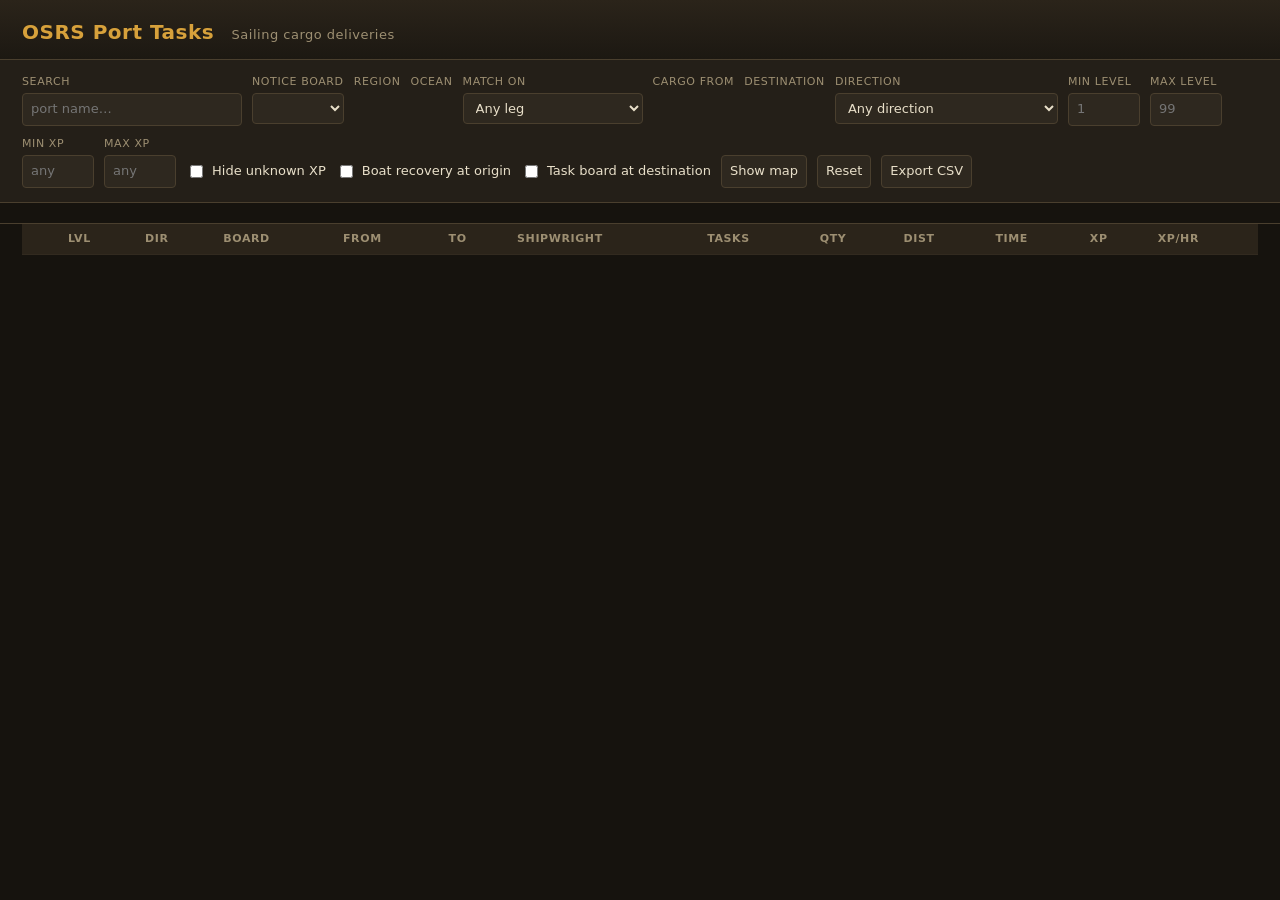
==== web/index.html @ eb9e50ff "Draw the charted sea route on the map, and retire the port click The chart already knew which way ro" ====
<!DOCTYPE html>
<html lang="en">
<head>
<meta charset="utf-8">
<meta name="viewport" content="width=device-width, initial-scale=1">
<title>OSRS Port Tasks</title>
<link rel="stylesheet" href="style.css">
</head>
<body>
<header>
  <h1>OSRS Port Tasks <span id="count-hint">Sailing cargo deliveries</span></h1>
</header>

<div class="filters">
  <div class="field"><label for="f-q">Search</label><input id="f-q" type="search" placeholder="port name…"></div>
  <div class="field"><label for="f-board">Notice board</label><select id="f-board"></select></div>
  <div class="field"><label>Region</label><div class="ms" id="f-region"></div></div>
  <div class="field"><label>Ocean</label><div class="ms" id="f-ocean"></div></div>
  <div class="field"><label for="f-scope">Match on</label>
    <select id="f-scope">
      <option value="any">Any leg</option>
      <option value="board">Notice board</option>
      <option value="from">Origin</option>
      <option value="to">Destination</option>
      <option value="both">Both ends (stay local)</option>
    </select></div>
  <div class="field"><label>Cargo from</label><div class="ms" id="f-from"></div></div>
  <div class="field"><label>Destination</label><div class="ms" id="f-to"></div></div>
  <div class="field"><label for="f-direction">Direction</label>
    <select id="f-direction">
      <option value="">Any direction</option>
      <option value="outbound">Outbound (pick up at board)</option>
      <option value="inbound">Inbound (deliver to board)</option>
    </select></div>
  <div class="field"><label for="f-min">Min level</label><input id="f-min" type="number" min="1" max="99" placeholder="1"></div>
  <div class="field"><label for="f-max">Max level</label><input id="f-max" type="number" min="1" max="99" placeholder="99"></div>
  <div class="field"><label for="f-xpmin">Min XP</label><input id="f-xpmin" type="number" min="0" step="100" placeholder="any"></div>
  <div class="field"><label for="f-xpmax">Max XP</label><input id="f-xpmax" type="number" min="0" step="100" placeholder="any"></div>
  <div class="field check"><input id="f-unknown" type="checkbox"><label for="f-unknown">Hide unknown XP</label></div>
  <div class="field check"><input id="f-recover" type="checkbox"><label for="f-recover" title="Only tasks whose cargo origin has a shipwright">Boat recovery at origin</label></div>
  <div class="field check"><input id="f-board-dest" type="checkbox"><label for="f-board-dest" title="Only tasks ending at a port with a notice board">Task board at destination</label></div>
  <button id="map-toggle">Show map</button>
  <button id="reset">Reset</button>
  <button id="export">Export CSV</button>
</div>

<section id="map-panel" hidden>
  <div id="map-viewport">
    <div id="map-layer">
      <div id="map-tiles"></div>
      <svg id="map-overlay" xmlns="http://www.w3.org/2000/svg"></svg>
    </div>
    <div id="map-controls">
      <button id="map-in" title="Zoom in">+</button>
      <button id="map-out" title="Zoom out">&minus;</button>
      <button id="map-fit" title="Fit all ports">Fit</button>
      <span id="map-zoom-label">100%</span>
    </div>
  </div>
  <div id="map-legend">
    <span>The line follows the charted sea route between your trip's stops.</span>
    <label class="inline"><input type="checkbox" id="f-all-routes"> Show every filtered route</label>
    <span class="muted">Map tiles &copy; OSRS Wiki.</span>
  </div>
</section>

<section id="trip-panel" hidden>
  <div class="trip-head">
    <h2>Trip</h2>
    <div id="trip-summary"></div>
    <label for="trip-start">Start</label>
    <select id="trip-start"></select>
    <label for="trip-corridor" title="How close a port must pass to count">Passing within</label>
    <input id="trip-corridor" type="number" min="0" max="600" step="20" value="120">
    <button id="trip-clear">Clear trip</button>
  </div>
  <ol id="trip-stops"></ol>
  <div id="trip-passing" hidden></div>
</section>

<div id="stats"></div>

<div class="table-wrap">
<table>
  <thead>
    <tr>
      <th class="unsortable" title="Add to trip"></th>
      <th data-key="level" data-default="asc">Lvl</th>
      <th data-key="direction" data-default="asc">Dir</th>
      <th data-key="noticeBoard" data-default="asc" title="Where you accept this task">Board</th>
      <th data-key="from" data-default="asc">From</th>
      <th data-key="to" data-default="asc">To</th>
      <th data-key="recover" title="Shipwright at the origin: can you recover your boat there?">Shipwright</th>
      <th data-key="tasks" title="Notice board at the destination: can you pick up more work there?">Tasks</th>
      <th data-key="qty">Qty</th>
      <th data-key="distance" title="Charted sailing distance from origin to destination, in game tiles">Dist</th>
      <th data-key="seconds" title="Sailing the leg, plus docking and cargo handling at both ends">Time</th>
      <th data-key="xp">XP</th>
      <th data-key="xpPerHour" title="XP for this leg alone, per hour">XP/hr</th>
    </tr>
  </thead>
  <tbody id="tbody"></tbody>
</table>
</div>

<script type="module" src="js/main.js"></script>
</body>
</html>
---- web/style.css ----
:root {
  --bg: #16130e;
  --panel: #241f18;
  --panel-2: #2e281f;
  --line: #4a3f2e;
  --text: #e8dfc9;
  --muted: #9d8f72;
  --accent: #d7a13b;
  --accent-2: #7fb069;
}
* { box-sizing: border-box; }
body {
  margin: 0;
  background: var(--bg);
  color: var(--text);
  font: 14px/1.45 "Segoe UI", system-ui, sans-serif;
}
header {
  padding: 18px 22px 12px;
  border-bottom: 1px solid var(--line);
  background: linear-gradient(180deg, #2b241a, #1c1812);
}
h1 { margin: 0; font-size: 20px; letter-spacing: .5px; color: var(--accent); }
h1 span { color: var(--muted); font-size: 13px; font-weight: 400; margin-left: 10px; }

.filters {
  display: flex; flex-wrap: wrap; gap: 10px;
  padding: 14px 22px; background: var(--panel); border-bottom: 1px solid var(--line);
}
.field { display: flex; flex-direction: column; gap: 3px; }
.field label { font-size: 11px; text-transform: uppercase; letter-spacing: .6px; color: var(--muted); }
input, select, button {
  background: var(--panel-2); color: var(--text);
  border: 1px solid var(--line); border-radius: 4px;
  padding: 6px 8px; font: inherit; font-size: 13px;
}
input:focus, select:focus { outline: 1px solid var(--accent); }
input[type=number] { width: 72px; }
#f-q { min-width: 220px; }
.check { flex-direction: row; align-items: center; gap: 6px; align-self: flex-end; padding-bottom: 7px; }
.check label { text-transform: none; font-size: 13px; color: var(--text); letter-spacing: 0; }
button { cursor: pointer; align-self: flex-end; }
button:hover { border-color: var(--accent); color: var(--accent); }

#stats {
  display: flex; gap: 22px; flex-wrap: wrap;
  padding: 10px 22px; color: var(--muted); font-size: 13px;
  border-bottom: 1px solid var(--line);
}
#stats b { color: var(--text); }

.table-wrap { padding: 0 22px 40px; }
table { width: 100%; border-collapse: collapse; }
th, td { padding: 7px 10px; text-align: left; border-bottom: 1px solid #322a1f; }
th {
  position: sticky; top: 0; z-index: 1;
  background: #2b241a; color: var(--muted);
  font-size: 11px; text-transform: uppercase; letter-spacing: .6px;
  cursor: pointer; user-select: none; white-space: nowrap;
}
th:hover { color: var(--accent); }
th.sorted { color: var(--accent); }
th.sorted::after { content: ' ▾'; }
th.sorted[data-dir=asc]::after { content: ' ▴'; }
tbody tr:hover { background: #221d16; }
.num { text-align: right; font-variant-numeric: tabular-nums; }
.xp { color: var(--accent); }
/* the rate is the column you actually scan, so let it carry weight */
.rate { color: var(--accent); font-weight: 600; }
.unknown { color: #6b5f4a; }
.empty { text-align: center; color: var(--muted); padding: 30px; }
.tag {
  font-size: 11px; padding: 2px 7px; border-radius: 10px;
  border: 1px solid var(--line); color: var(--muted);
}
.tag.outbound { color: var(--accent-2); border-color: #3f5a34; }
.tag.inbound { color: #6fa8c9; border-color: #2f4c5c; }

/* checkbox dropdown */
.ms { position: relative; }
.ms-button {
  display: flex; align-items: center; gap: 8px; justify-content: space-between;
  min-width: 170px; align-self: stretch;
}
.ms-button.active { border-color: var(--accent); color: var(--accent); }
.ms-caret { color: var(--muted); font-size: 11px; }
.ms-menu {
  position: absolute; top: calc(100% + 4px); left: 0; z-index: 10;
  width: 240px; background: var(--panel-2);
  border: 1px solid var(--line); border-radius: 4px;
  box-shadow: 0 8px 20px rgba(0,0,0,.55);
}
.ms-actions { display: flex; gap: 6px; padding: 6px; border-bottom: 1px solid var(--line); }
.ms-actions button { flex: 1; padding: 3px 6px; font-size: 12px; align-self: auto; }
.ms-options { max-height: 260px; overflow-y: auto; padding: 4px; }
.ms-options label {
  display: flex; align-items: center; gap: 8px;
  padding: 4px 6px; border-radius: 3px; cursor: pointer;
  font-size: 13px; color: var(--text); text-transform: none; letter-spacing: 0;
}
.ms-options label:hover { background: #3a3226; }
.ms-options input { margin: 0; }

.muted { color: var(--muted); font-size: 12px; }
.mid { text-align: center; }
.yes { color: var(--accent-2); }
.no { color: #7a5a52; }

/* ---- map ---- */
#map-panel { border-bottom: 1px solid var(--line); background: #12100c; }
#map-viewport {
  position: relative; height: 66vh; min-height: 400px;
  overflow: hidden; cursor: grab; touch-action: none;
  /* without this a drag selects the map labels instead of panning */
  user-select: none; -webkit-user-select: none;
  background: #0e1a24;
}
#map-viewport:active { cursor: grabbing; }
#map-layer { position: absolute; top: 0; left: 0; transform-origin: 0 0; --inv: 1; }
#map-tiles { position: absolute; top: 0; left: 0; }
.map-tile {
  position: absolute; image-rendering: pixelated;
  user-select: none; -webkit-user-drag: none;
}
#map-overlay { position: absolute; top: 0; left: 0; overflow: visible; }

/* polylines, so fill has to be turned off or every course becomes a blob */
.route {
  fill: none; stroke: var(--accent); opacity: .38;
  stroke-linecap: round; stroke-linejoin: round; vector-effect: non-scaling-stroke;
  pointer-events: stroke;
}
.route:hover { opacity: .9; }

/* markers are labels now, not controls: nothing happens on click */
.marker { cursor: default; }
.marker .hit {
  fill: transparent;
  /* scales with the dot so the click target stays ~constant on screen;
     without this it shrinks to a few pixels when zoomed out */
  transform: scale(var(--inv));
  transform-box: fill-box; transform-origin: center;
}
.marker .dot {
  fill: var(--accent); stroke: #17130d; stroke-width: 2;
  vector-effect: non-scaling-stroke;
  transform: scale(var(--inv));
  transform-box: fill-box; transform-origin: center;
}
.marker .label {
  fill: var(--text); font-size: 13px; text-anchor: middle;
  opacity: 0;                       /* 30 names at once collide; see .labelled */
  paint-order: stroke; stroke: #12100c; stroke-width: 3px;
  pointer-events: none; user-select: none;
  transform: scale(var(--inv));
  transform-box: fill-box; transform-origin: center;
}
.marker.labelled .label, .marker:hover .label { opacity: 1; }
.marker.dim .dot { fill: #6b5f4a; opacity: .5; }
.marker:hover .dot { fill: #fff0c4; }

#map-controls {
  position: absolute; top: 10px; right: 10px; z-index: 5;
  display: flex; gap: 6px; align-items: center;
  background: rgba(20,17,12,.85); border: 1px solid var(--line);
  border-radius: 4px; padding: 5px 8px;
}
#map-controls button { align-self: auto; padding: 2px 9px; }
#map-zoom-label { color: var(--muted); font-size: 12px; min-width: 40px; text-align: right; }

#map-legend {
  display: flex; flex-wrap: wrap; gap: 16px; align-items: center;
  padding: 8px 22px; font-size: 12px; color: var(--muted);
  border-top: 1px solid var(--line);
}
#map-legend b { color: var(--text); }
#map-legend button { align-self: auto; padding: 3px 8px; font-size: 12px; }

/* ---- trip path on the map ---- */
.trip-leg {
  fill: none; stroke: #a6e07a; stroke-width: 3; stroke-dasharray: 9 6;
  stroke-linecap: round; stroke-linejoin: round;
  vector-effect: non-scaling-stroke; pointer-events: none;
}
.trip-casing {
  fill: none; stroke: #10160c; stroke-width: 7; opacity: .85;
  stroke-linecap: round; stroke-linejoin: round;
  vector-effect: non-scaling-stroke; pointer-events: none;
}
.marker.on-trip .dot { fill: #a6e07a; }
.marker.on-trip .label { fill: #d8f2c2; }
.stop-badge circle {
  fill: #a6e07a; stroke: #10160c; stroke-width: 3;
  transform-box: fill-box; transform-origin: center; transform: scale(var(--inv));
}
.stop-badge .stop-n {
  fill: #12100c; font-size: 13px; font-weight: 700; text-anchor: middle;
  transform-box: fill-box; transform-origin: center; transform: scale(var(--inv));
  pointer-events: none;
}

/* ---- trip panel ---- */
#trip-panel { border-bottom: 1px solid var(--line); background: #1b1811; }
.trip-head {
  display: flex; align-items: center; gap: 16px; flex-wrap: wrap;
  padding: 10px 22px 6px;
}
.trip-head h2 { margin: 0; font-size: 15px; color: var(--accent-2); letter-spacing: .5px; }
.trip-head label { font-size: 11px; text-transform: uppercase; color: var(--muted); }
#trip-summary { display: flex; gap: 18px; color: var(--muted); font-size: 13px; }
#trip-summary b { color: var(--text); }
#trip-stops {
  list-style: none; margin: 0; padding: 4px 22px 14px;
  display: flex; flex-wrap: wrap; gap: 8px;
}
#trip-stops li {
  display: flex; align-items: flex-start; gap: 8px;
  background: var(--panel-2); border: 1px solid var(--line);
  border-radius: 4px; padding: 6px 10px; font-size: 12px; min-width: 190px;
}
#trip-stops .n {
  flex: none; width: 20px; height: 20px; border-radius: 50%;
  background: var(--accent-2); color: #12100c;
  font-weight: 700; text-align: center; line-height: 20px;
}
#trip-stops .port { font-weight: 600; color: var(--text); }
#trip-stops .acts { color: var(--muted); }
#trip-stops .pick { color: var(--accent); }
#trip-stops .drop { color: var(--accent-2); }

/* ---- add-to-trip button ---- */
.trip-btn {
  padding: 0 7px; font-size: 14px; line-height: 20px;
  background: transparent; color: var(--muted); align-self: auto;
}
.trip-btn:hover { color: var(--accent-2); border-color: var(--accent-2); }
tr.in-trip { background: #1d2417; }
tr.in-trip .trip-btn { color: var(--accent-2); border-color: var(--accent-2); }
th.unsortable { cursor: default; }
th.unsortable:hover { color: var(--muted); }
label.inline { display: flex; align-items: center; gap: 6px; color: var(--muted); }

/* ports the route sails past without stopping */
.marker.near-route .dot {
  fill: #2b2318; stroke: var(--accent); stroke-width: 3;
  vector-effect: non-scaling-stroke;
}
.marker.near-route .label { fill: var(--accent); }
#trip-passing {
  display: flex; flex-wrap: wrap; gap: 8px; align-items: center;
  padding: 0 22px 12px; font-size: 12px; color: var(--muted);
}
#trip-passing b { color: var(--accent); font-weight: 600; }
#trip-passing .pass {
  border: 1px solid var(--line); border-radius: 10px;
  padding: 2px 9px; color: var(--muted);
}
#trip-passing .pass.has-board { border-color: var(--accent); color: var(--text); }
#trip-passing .pass i { color: var(--muted); font-style: normal; opacity: .7; }
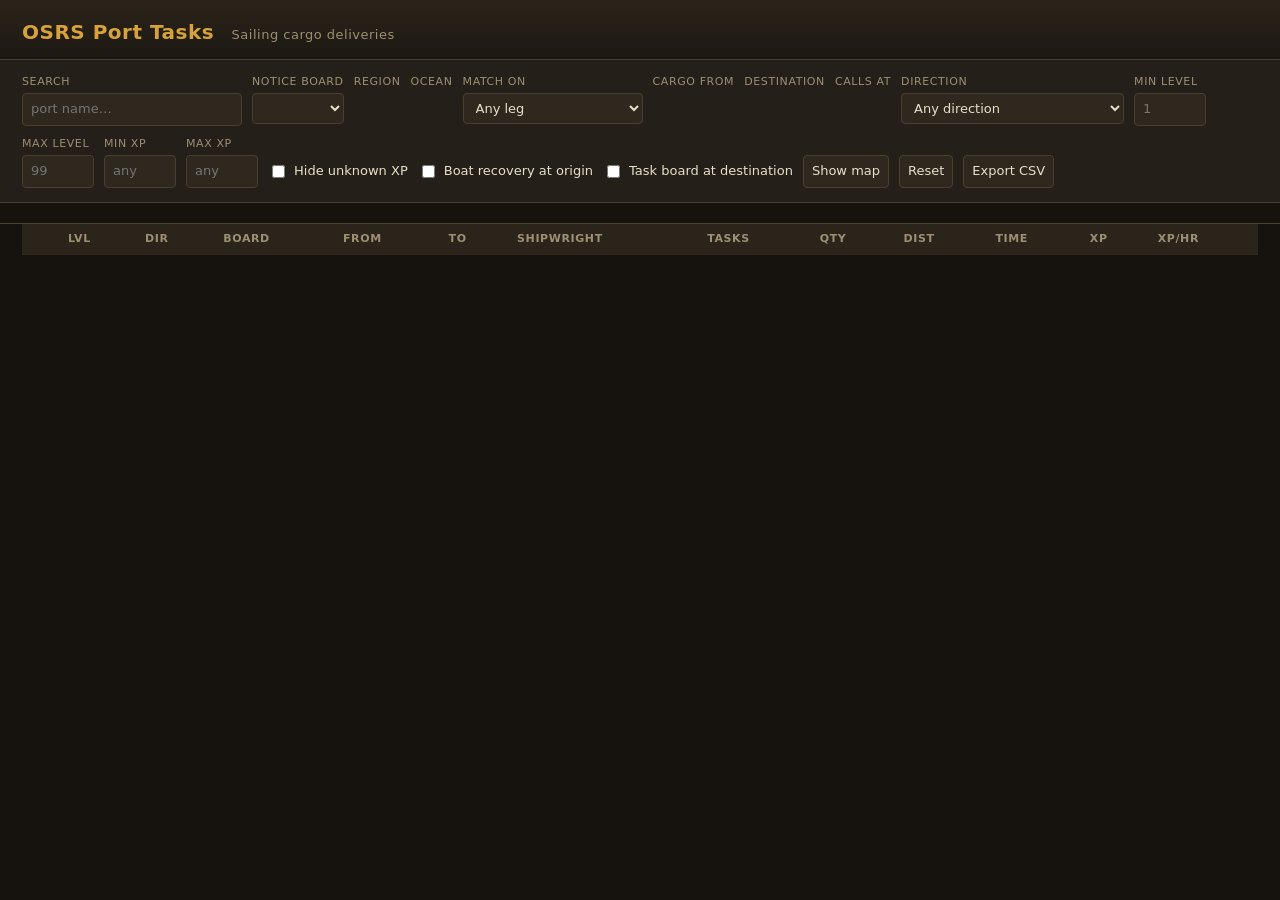
==== commit f576b644: "Filter a passing port by either end, not by its board Clicking a port in the trip panel's "sailing p" ====
--- a/web/index.html
+++ b/web/index.html
@@ -26,6 +26,7 @@
     </select></div>
   <div class="field"><label>Cargo from</label><div class="ms" id="f-from"></div></div>
   <div class="field"><label>Destination</label><div class="ms" id="f-to"></div></div>
+  <div class="field"><label title="Tasks that load or deliver at this port">Calls at</label><div class="ms" id="f-calls"></div></div>
   <div class="field"><label for="f-direction">Direction</label>
     <select id="f-direction">
       <option value="">Any direction</option>
--- a/web/style.css
+++ b/web/style.css
@@ -132,8 +132,10 @@
 }
 .route:hover { opacity: .9; }
 
-/* markers are labels now, not controls: nothing happens on click */
+/* only ports with a notice board do anything on click */
 .marker { cursor: default; }
+.marker.boardable { cursor: pointer; }
+.marker.board-filtered .dot { fill: var(--accent-2); }
 .marker .hit {
   fill: transparent;
   /* scales with the dot so the click target stays ~constant on screen;
@@ -252,8 +254,13 @@
 }
 #trip-passing b { color: var(--accent); font-weight: 600; }
 #trip-passing .pass {
+  /* a button, so reset what the button brings of its own */
+  font: inherit; background: none; appearance: none;
   border: 1px solid var(--line); border-radius: 10px;
-  padding: 2px 9px; color: var(--muted);
-}
+  padding: 2px 9px; color: var(--muted); cursor: pointer;
+}
+#trip-passing .pass:hover { background: #2a2016; }
+/* the tick, and the border with it, mark a notice board, not clickability */
 #trip-passing .pass.has-board { border-color: var(--accent); color: var(--text); }
+#trip-passing .pass.on { background: #4a3410; color: var(--accent); border-color: var(--accent); }
 #trip-passing .pass i { color: var(--muted); font-style: normal; opacity: .7; }
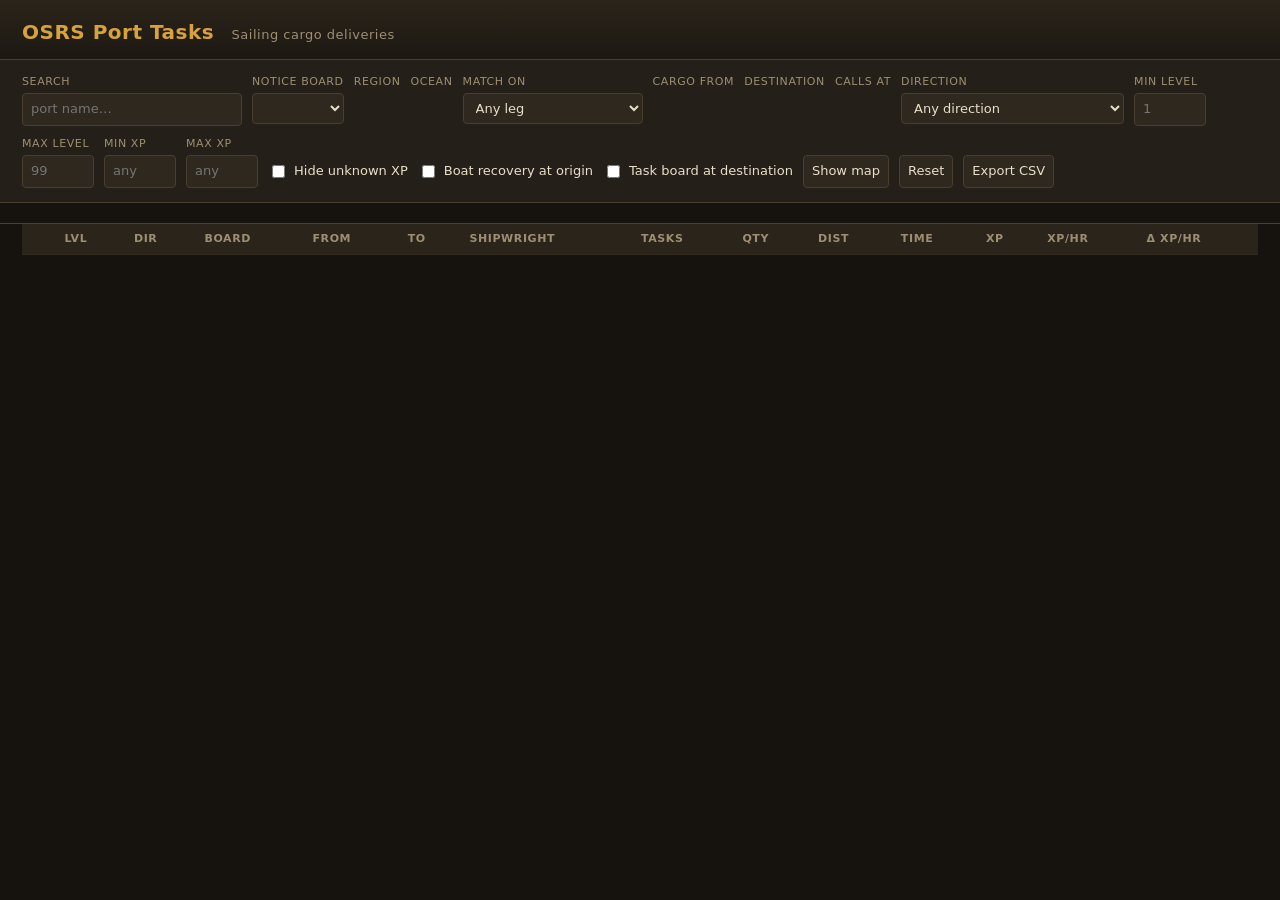
==== commit 0d9c566f: "Show what each task would add to the trip's XP/hr A task's own XP/hr says nothing about whether it i" ====
--- a/web/index.html
+++ b/web/index.html
@@ -98,6 +98,7 @@
       <th data-key="seconds" title="Sailing the leg, plus docking and cargo handling at both ends">Time</th>
       <th data-key="xp">XP</th>
       <th data-key="xpPerHour" title="XP for this leg alone, per hour">XP/hr</th>
+      <th data-key="lift" title="How the whole trip's XP/hr moves if you add this task to it. Build a trip first">&Delta; XP/hr</th>
     </tr>
   </thead>
   <tbody id="tbody"></tbody>
--- a/web/style.css
+++ b/web/style.css
@@ -67,6 +67,9 @@
 .xp { color: var(--accent); }
 /* the rate is the column you actually scan, so let it carry weight */
 .rate { color: var(--accent); font-weight: 600; }
+/* the lift reads as a verdict on a candidate task, so sign it by colour */
+.lift.up { color: var(--accent-2); font-weight: 600; }
+.lift.down { color: #b5705c; }
 .unknown { color: #6b5f4a; }
 .empty { text-align: center; color: var(--muted); padding: 30px; }
 .tag {
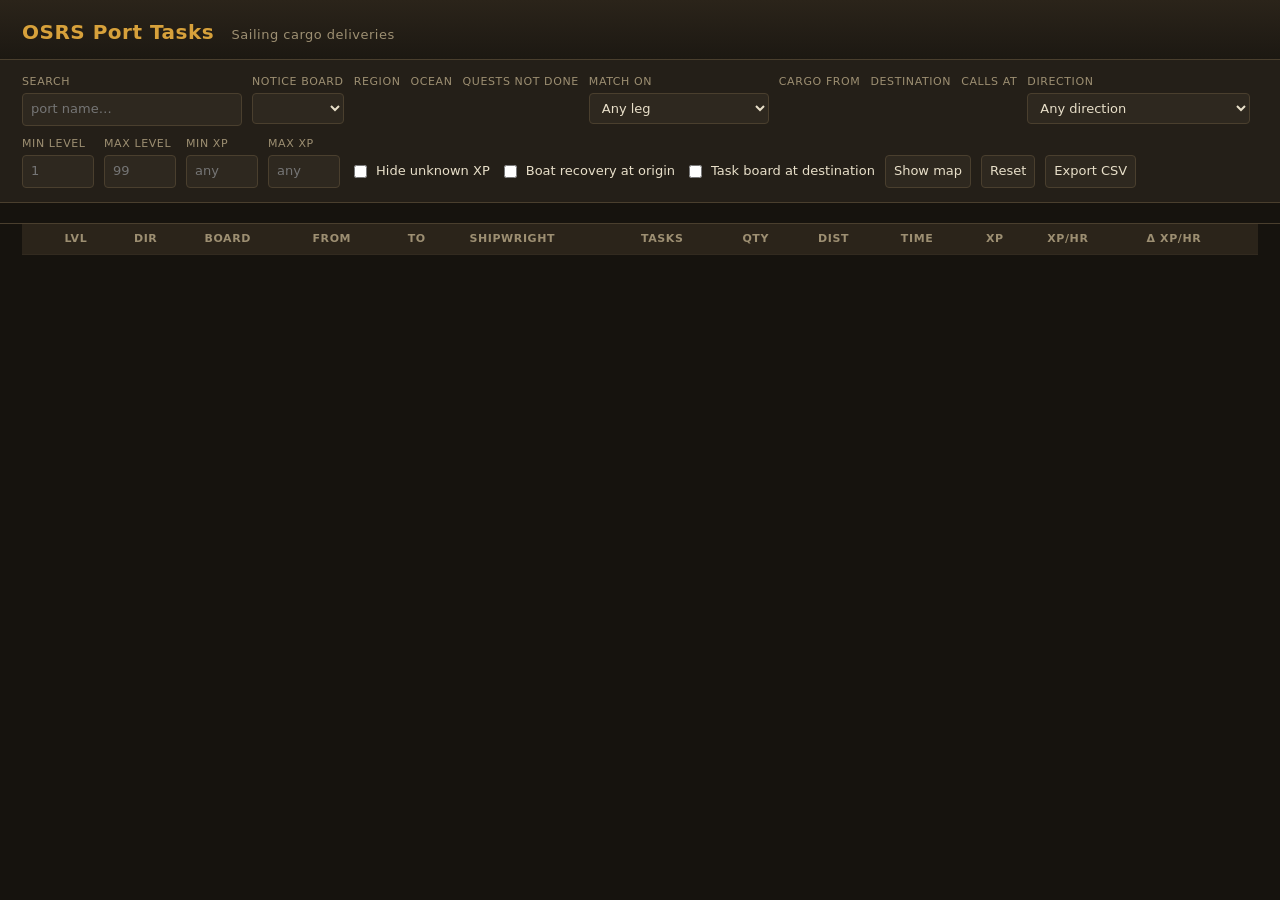
==== commit b7614f6e: "Add a 'Quests not done' filter that hides tasks at locked ports" ====
--- a/web/index.html
+++ b/web/index.html
@@ -9,15 +9,17 @@
 <body>
 <header>
   <h1>OSRS Port Tasks <span id="count-hint">Sailing cargo deliveries</span></h1>
+  <button id="filters-toggle" aria-expanded="true" aria-controls="filters">Filters</button>
 </header>
 
-<div class="filters">
-  <div class="field"><label for="f-q">Search</label><input id="f-q" type="search" placeholder="port name…"></div>
-  <div class="field"><label for="f-board">Notice board</label><select id="f-board"></select></div>
+<div class="filters" id="filters">
+  <div class="field"><label for="f-q">Search</label><input id="f-q" data-state="q" type="search" placeholder="port name…"></div>
+  <div class="field"><label for="f-board">Notice board</label><select id="f-board" data-state="board"></select></div>
   <div class="field"><label>Region</label><div class="ms" id="f-region"></div></div>
   <div class="field"><label>Ocean</label><div class="ms" id="f-ocean"></div></div>
+  <div class="field"><label title="Tick quests you have not done: tasks at ports that need them are hidden">Quests not done</label><div class="ms" id="f-quests"></div></div>
   <div class="field"><label for="f-scope">Match on</label>
-    <select id="f-scope">
+    <select id="f-scope" data-state="scope">
       <option value="any">Any leg</option>
       <option value="board">Notice board</option>
       <option value="from">Origin</option>
@@ -28,18 +30,18 @@
   <div class="field"><label>Destination</label><div class="ms" id="f-to"></div></div>
   <div class="field"><label title="Tasks that load or deliver at this port">Calls at</label><div class="ms" id="f-calls"></div></div>
   <div class="field"><label for="f-direction">Direction</label>
-    <select id="f-direction">
+    <select id="f-direction" data-state="direction">
       <option value="">Any direction</option>
       <option value="outbound">Outbound (pick up at board)</option>
       <option value="inbound">Inbound (deliver to board)</option>
     </select></div>
-  <div class="field"><label for="f-min">Min level</label><input id="f-min" type="number" min="1" max="99" placeholder="1"></div>
-  <div class="field"><label for="f-max">Max level</label><input id="f-max" type="number" min="1" max="99" placeholder="99"></div>
-  <div class="field"><label for="f-xpmin">Min XP</label><input id="f-xpmin" type="number" min="0" step="100" placeholder="any"></div>
-  <div class="field"><label for="f-xpmax">Max XP</label><input id="f-xpmax" type="number" min="0" step="100" placeholder="any"></div>
-  <div class="field check"><input id="f-unknown" type="checkbox"><label for="f-unknown">Hide unknown XP</label></div>
-  <div class="field check"><input id="f-recover" type="checkbox"><label for="f-recover" title="Only tasks whose cargo origin has a shipwright">Boat recovery at origin</label></div>
-  <div class="field check"><input id="f-board-dest" type="checkbox"><label for="f-board-dest" title="Only tasks ending at a port with a notice board">Task board at destination</label></div>
+  <div class="field"><label for="f-min">Min level</label><input id="f-min" data-state="minLevel" type="number" min="1" max="99" placeholder="1"></div>
+  <div class="field"><label for="f-max">Max level</label><input id="f-max" data-state="maxLevel" type="number" min="1" max="99" placeholder="99"></div>
+  <div class="field"><label for="f-xpmin">Min XP</label><input id="f-xpmin" data-state="minXp" type="number" min="0" step="100" placeholder="any"></div>
+  <div class="field"><label for="f-xpmax">Max XP</label><input id="f-xpmax" data-state="maxXp" type="number" min="0" step="100" placeholder="any"></div>
+  <div class="field check"><input id="f-unknown" data-state="hideUnknownXp" type="checkbox"><label for="f-unknown">Hide unknown XP</label></div>
+  <div class="field check"><input id="f-recover" data-state="recoverAtOrigin" type="checkbox"><label for="f-recover" title="Only tasks whose cargo origin has a shipwright">Boat recovery at origin</label></div>
+  <div class="field check"><input id="f-board-dest" data-state="boardAtDest" type="checkbox"><label for="f-board-dest" title="Only tasks ending at a port with a notice board">Task board at destination</label></div>
   <button id="map-toggle">Show map</button>
   <button id="reset">Reset</button>
   <button id="export">Export CSV</button>
@@ -60,7 +62,7 @@
   </div>
   <div id="map-legend">
     <span>The line follows the charted sea route between your trip's stops.</span>
-    <label class="inline"><input type="checkbox" id="f-all-routes"> Show every filtered route</label>
+    <label class="inline"><input type="checkbox" id="f-all-routes" data-state="showAllRoutes"> Show every filtered route</label>
     <span class="muted">Map tiles &copy; OSRS Wiki.</span>
   </div>
 </section>
@@ -72,11 +74,33 @@
     <label for="trip-start">Start</label>
     <select id="trip-start"></select>
     <label for="trip-corridor" title="How close a port must pass to count">Passing within</label>
-    <input id="trip-corridor" type="number" min="0" max="600" step="20" value="120">
+    <input id="trip-corridor" data-state="corridor" type="number" min="0" max="600" step="20">
     <button id="trip-clear">Clear trip</button>
   </div>
   <ol id="trip-stops"></ol>
   <div id="trip-passing" hidden></div>
+</section>
+
+<section id="boards-panel" hidden>
+  <div class="boards-head">
+    <h2>Boards worth a stop</h2>
+    <span id="boards-note" class="muted"></span>
+    <label for="board-slots" title="How much room the hold has for new work">Free slots</label>
+    <input id="board-slots" data-state="freeSlots" type="number" min="1" max="5" step="1">
+  </div>
+  <table id="boards-table">
+    <thead>
+      <tr>
+        <th>Board</th>
+        <th class="num" title="Extra sailing this stop would add to your trip: the cheapest place to work it into the route, not the distance to the nearest stop. A board you already sail past costs almost nothing. Context only: the expected value already prices the sailing">Detour</th>
+        <th class="num" title="What an average draw from this board is worth, once the sailing it costs is priced at your trip's own rate">Expected</th>
+        <th class="num" title="Offers you would actually take, out of the pool the board draws from. The rest are dead draws: inbound work, or tasks your filters rule out">Usable</th>
+        <th class="num" title="The best single task in the pool, if the draw goes your way">Luckiest</th>
+      </tr>
+    </thead>
+    <tbody id="boards-rows"></tbody>
+  </table>
+  <div id="boards-dead" class="muted"></div>
 </section>
 
 <div id="stats"></div>
--- a/web/style.css
+++ b/web/style.css
@@ -16,10 +16,13 @@
   font: 14px/1.45 "Segoe UI", system-ui, sans-serif;
 }
 header {
+  display: flex; align-items: center; gap: 14px;
   padding: 18px 22px 12px;
   border-bottom: 1px solid var(--line);
   background: linear-gradient(180deg, #2b241a, #1c1812);
 }
+/* the filter bar is always open on a desktop, so its control has no place there */
+#filters-toggle { display: none; margin-left: auto; align-self: center; }
 h1 { margin: 0; font-size: 20px; letter-spacing: .5px; color: var(--accent); }
 h1 span { color: var(--muted); font-size: 13px; font-weight: 400; margin-left: 10px; }
 
@@ -49,7 +52,7 @@
 }
 #stats b { color: var(--text); }
 
-.table-wrap { padding: 0 22px 40px; }
+.table-wrap { padding: 0 22px 40px; overflow-x: auto; }
 table { width: 100%; border-collapse: collapse; }
 th, td { padding: 7px 10px; text-align: left; border-bottom: 1px solid #322a1f; }
 th {
@@ -112,7 +115,7 @@
 /* ---- map ---- */
 #map-panel { border-bottom: 1px solid var(--line); background: #12100c; }
 #map-viewport {
-  position: relative; height: 66vh; min-height: 400px;
+  position: relative; height: 66vh; min-height: min(400px, 55vh);
   overflow: hidden; cursor: grab; touch-action: none;
   /* without this a drag selects the map labels instead of panning */
   user-select: none; -webkit-user-select: none;
@@ -245,12 +248,37 @@
 th.unsortable:hover { color: var(--muted); }
 label.inline { display: flex; align-items: center; gap: 6px; color: var(--muted); }
 
+/* what a board is worth stopping at, as an area behind the port */
+.marker .worth { fill: var(--accent-2); opacity: .22; pointer-events: none; }
+.marker.worth-a-stop:hover .worth { opacity: .34; }
+
 /* ports the route sails past without stopping */
 .marker.near-route .dot {
   fill: #2b2318; stroke: var(--accent); stroke-width: 3;
   vector-effect: non-scaling-stroke;
 }
 .marker.near-route .label { fill: var(--accent); }
+/* boards worth a stop: the trip panel's sibling, same furniture */
+#boards-panel {
+  border-bottom: 1px solid var(--line); background: var(--panel);
+  padding: 12px 22px 14px;
+}
+.boards-head { display: flex; align-items: baseline; gap: 12px; flex-wrap: wrap; }
+.boards-head h2 { margin: 0; font-size: 15px; color: var(--accent-2); letter-spacing: .5px; }
+.boards-head .muted { font-size: 12px; }
+.boards-head label { margin-left: auto; font-size: 11px; text-transform: uppercase;
+  letter-spacing: .6px; color: var(--muted); }
+.boards-head input { width: 56px; background: var(--panel-2); color: var(--text);
+  border: 1px solid var(--line); border-radius: 4px; padding: 4px 6px; font: inherit; }
+#boards-table { border-collapse: collapse; margin-top: 8px; font-size: 12px;
+  width: 100%; max-width: 620px; }
+#boards-table th { text-align: left; color: var(--muted); font-weight: 500;
+  text-transform: uppercase; letter-spacing: .6px; font-size: 10px; padding: 2px 14px 4px 0; }
+#boards-table th.num, #boards-table td.num { text-align: right; }
+#boards-table td { padding: 2px 14px 2px 0; border-top: 1px solid #2a2419; }
+#boards-table .board-value { color: var(--accent-2); font-weight: 600; }
+#boards-dead { margin-top: 8px; font-size: 11px; }
+
 #trip-passing {
   display: flex; flex-wrap: wrap; gap: 8px; align-items: center;
   padding: 0 22px 12px; font-size: 12px; color: var(--muted);
@@ -267,3 +295,54 @@
 #trip-passing .pass.has-board { border-color: var(--accent); color: var(--text); }
 #trip-passing .pass.on { background: #4a3410; color: var(--accent); border-color: var(--accent); }
 #trip-passing .pass i { color: var(--muted); font-style: normal; opacity: .7; }
+
+
+/* ---- touch, and small screens ----
+
+   The map is the part that has to change: `touch-action: none` on the viewport
+   hands the browser's gestures to the viewer (see map/viewer.js), so nothing
+   pans or zooms the page there, and everything a finger can hit has to be big
+   enough to hit. The rest is the ordinary narrow-screen tightening. */
+
+@media (pointer: coarse) {
+  /* a fingertip is about 9mm; the marker's own dot stays the size it was */
+  .marker .hit { r: 22px; }
+  #map-controls { gap: 10px; padding: 7px 10px; }
+  #map-controls button { padding: 7px 14px; font-size: 15px; }
+  .trip-btn { padding: 4px 12px; font-size: 16px; }
+  .ms-button, .pass { min-height: 38px; }
+}
+
+@media (max-width: 760px) {
+  /* iOS zooms the whole page when a font under 16px takes focus, which throws
+     away the viewport scale the map depends on */
+  input, select, .ms-button { font-size: 16px; }
+
+  header { padding: 12px 14px 10px; }
+  h1 { font-size: 17px; }
+  h1 span { display: block; margin: 2px 0 0; }
+
+  .filters { padding: 10px 14px; gap: 8px; }
+  .field { flex: 1 1 150px; min-width: 0; }
+  #f-q, .ms-button, #trip-stops li { min-width: 0; }
+  .filters button { flex: 1 1 auto; }
+  .check { flex: 1 1 100%; align-self: auto; padding-bottom: 0; }
+
+  #stats { gap: 12px; padding: 10px 14px; font-size: 12px; }
+  .table-wrap { padding: 0 14px 30px; }
+  th, td { padding: 6px 7px; }
+
+  #filters-toggle { display: block; }
+  .filters.folded { display: none; }
+  /* fourteen columns will not fit a phone, and squeezing them makes a mess of
+     all of them: let the table keep its shape and scroll inside its own box */
+  .table-wrap table { min-width: 860px; }
+
+  #map-viewport { height: 58vh; }
+  #map-legend { padding: 8px 14px; gap: 10px; }
+  .trip-head, #trip-stops, #trip-passing, #boards-panel { padding-left: 14px; padding-right: 14px; }
+  #trip-summary { flex-wrap: wrap; gap: 10px; }
+  .boards-head label { margin-left: 0; }
+  /* the boards table is the one table narrow enough to keep whole */
+  #boards-table { font-size: 11px; }
+}
